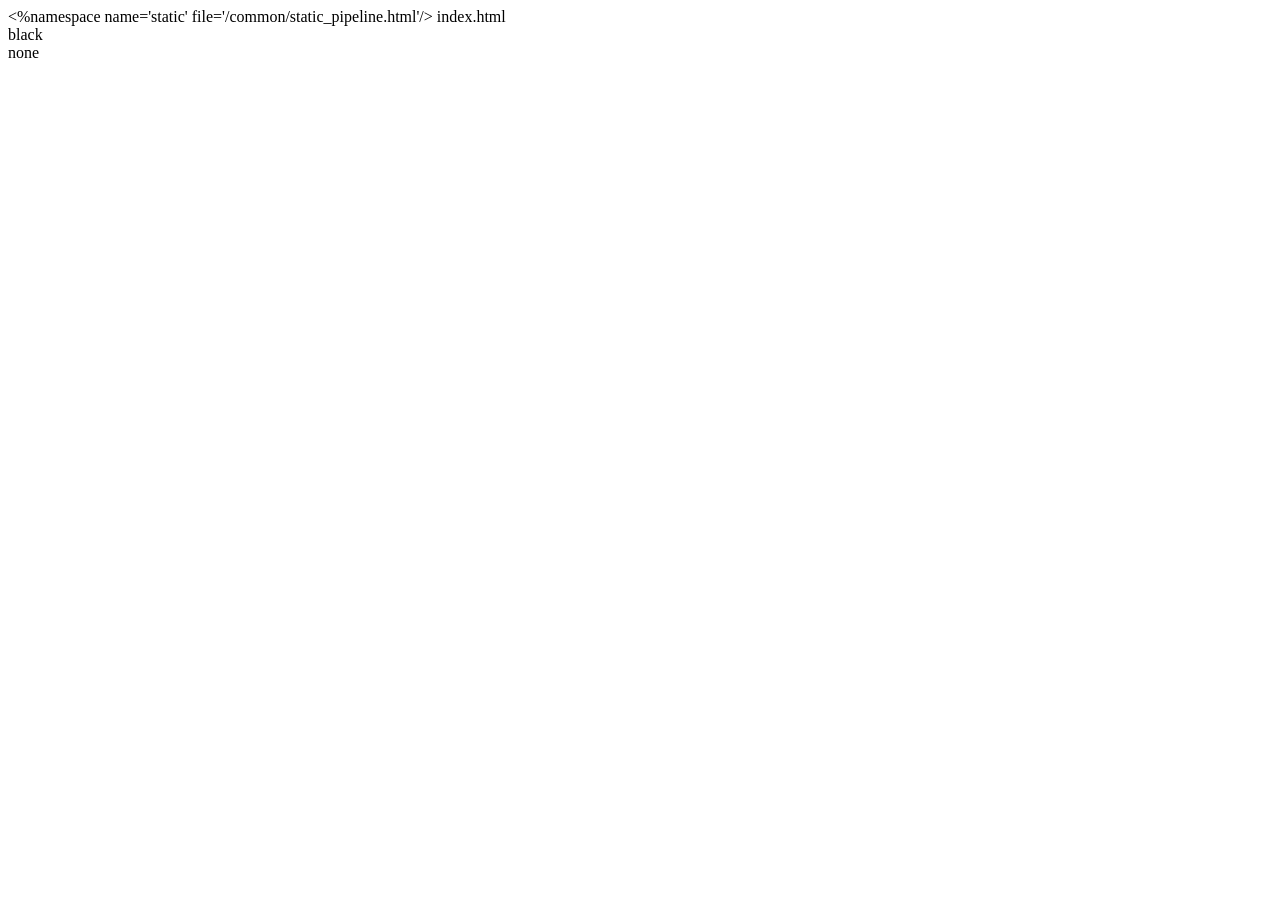
==== templates/index.html @ 0f33fc9c "add template func" ====
<%namespace name='static' file='/common/static_pipeline.html'/>
<html>
  <head>
    <meta http-equiv="content-type" content="text/html; charset=utf-8" />
    <title>django pipeline demo</title>
    <link rel="stylesheet" href="${static.url('css/index.css')}" type="text/css" media="all" />
  </head>
  <body>
    index.html
    <div class="black">
      black
    </div>
    <div>
      none
    </div>
  </body>
</html>
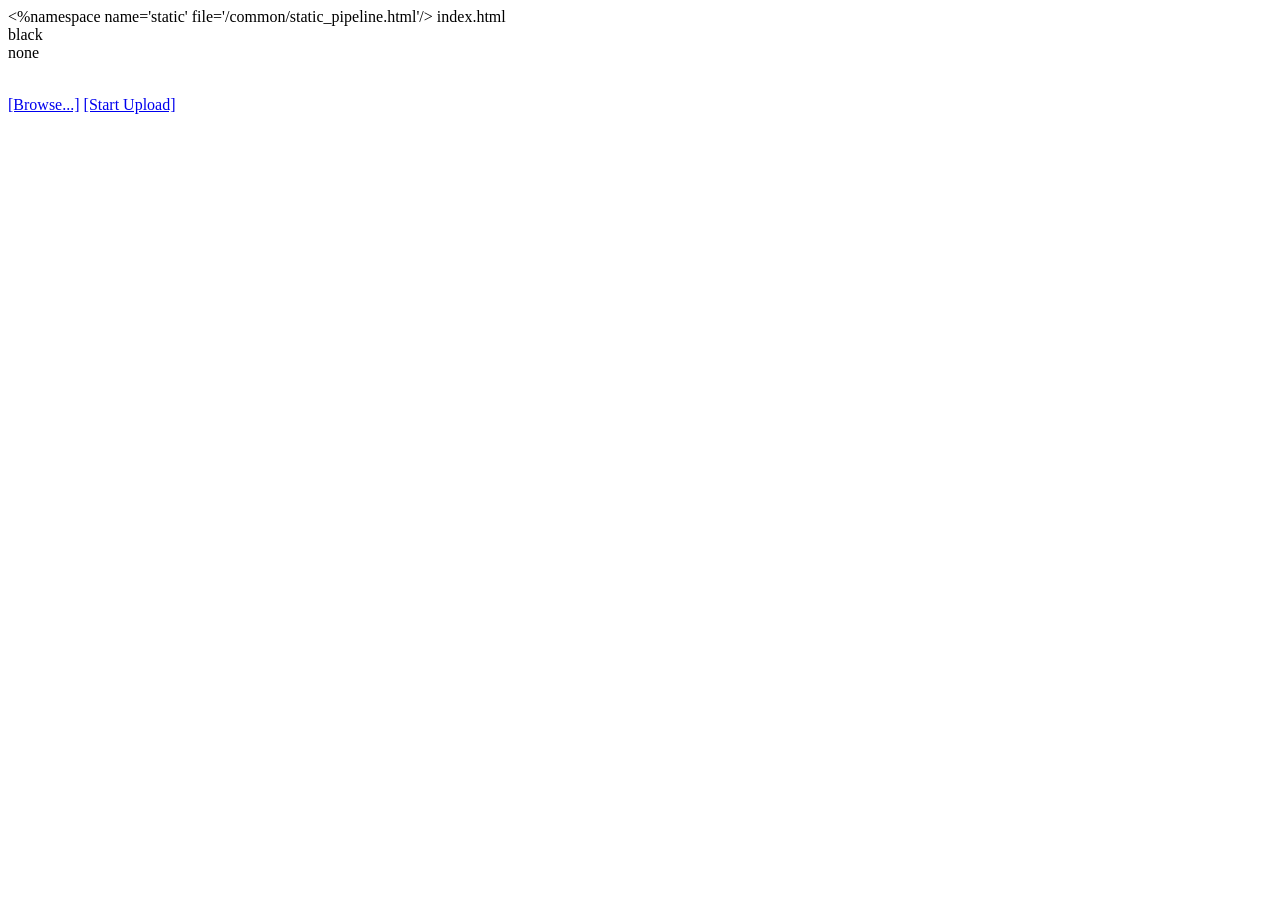
==== commit 193253e2: "update demo app" ====
--- a/templates/index.html
+++ b/templates/index.html
@@ -3,7 +3,12 @@
   <head>
     <meta http-equiv="content-type" content="text/html; charset=utf-8" />
     <title>django pipeline demo</title>
+
     <link rel="stylesheet" href="${static.url('css/index.css')}" type="text/css" media="all" />
+
+    <style type="text/css">p { border:5px solid green;}</style>
+    <script type="text/javascript" charset="utf-8" src="${static.url('js/index.js')}"> </script>
+    <script type="text/javascript" charset="utf-8" src="${static.url('js/plupload.full.min.js')}"> </script>
   </head>
   <body>
     index.html
@@ -13,5 +18,44 @@
     <div>
       none
     </div>
+    <ul id="filelist"></ul>
+    <br />
+
+    <div id="container">
+        <a id="browse" href="javascript:;">[Browse...]</a> 
+        <a id="start-upload" href="javascript:;">[Start Upload]</a>
+    </div>
+    <pre id="console"></pre>
+    <form method="post" action="">
+      <input type="hidden" name="csrfmiddlewaretoken" value="${csrf_token}"/>
+    </form>
+    <script type="text/javascript">
+      var uploader = new plupload.Uploader({
+          browse_button: 'browse', // this can be an id of a DOM element or the DOM element itself
+          url: '/fileupload',
+          headers: {'X-Requested-With' : 'XMLHttpRequest', 'X-CSRFToken' : '${csrf_token}'},
+          multipart_params: {
+            csrfmiddlewaretoken: '${csrf_token}',
+          },
+      });
+
+      uploader.init();
+      uploader.bind('FilesAdded', function(up, files) {
+          var html = '';
+          plupload.each(files, function(file) {
+              html += '<li id="' + file.id + '">' + file.name + ' (' + plupload.formatSize(file.size) + ') <b></b></li>';
+          });
+          document.getElementById('filelist').innerHTML += html;
+      });
+      uploader.bind('UploadProgress', function(up, file) {
+          document.getElementById(file.id).getElementsByTagName('b')[0].innerHTML = '<span>' + file.percent + "%</span>";
+      });
+      uploader.bind('Error', function(up, err) {
+          document.getElementById('console').innerHTML += "\nError #" + err.code + ": " + err.message;
+      });
+      document.getElementById('start-upload').onclick = function() {
+          uploader.start();
+      };
+    </script>
   </body>
 </html>
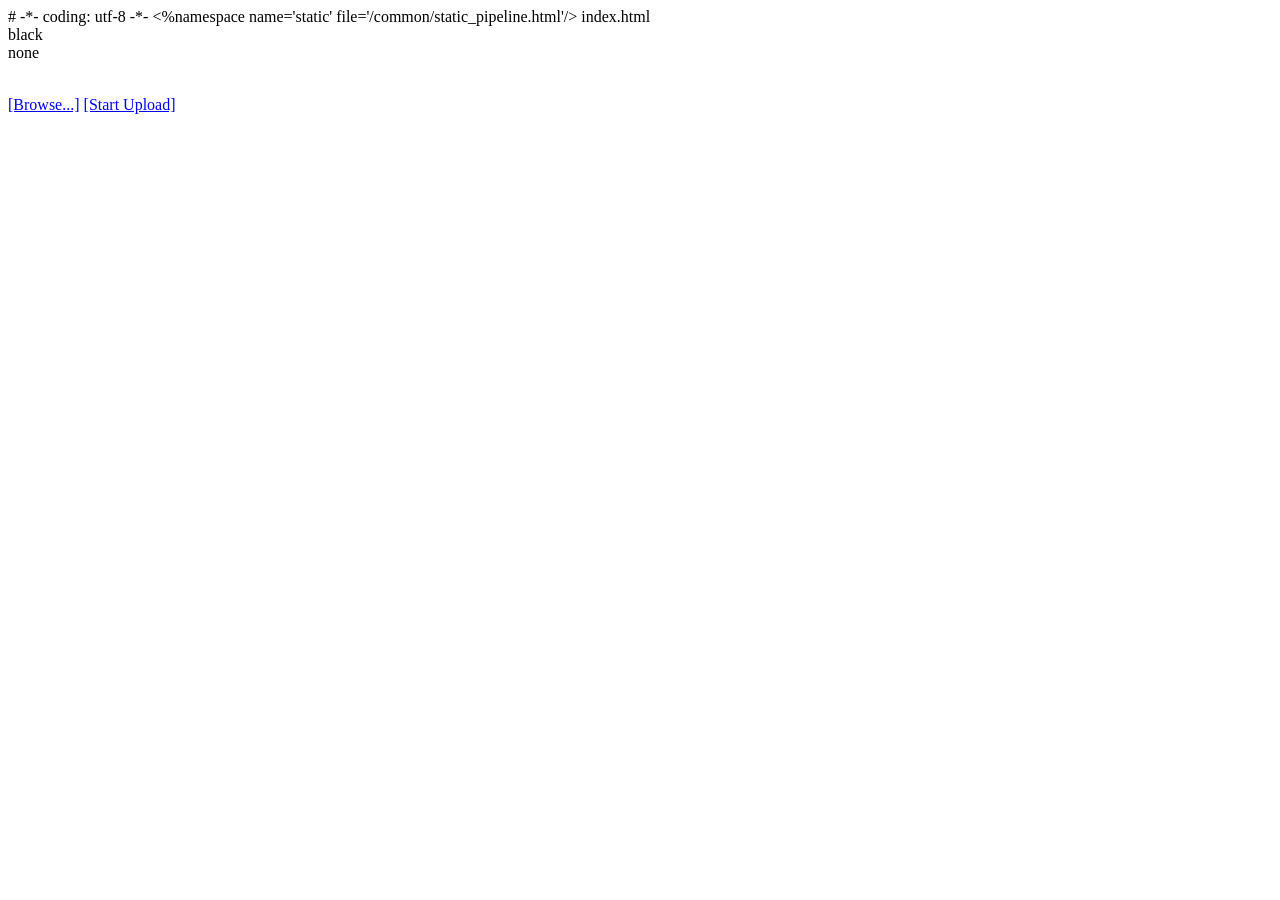
==== commit 9c8d7ea6: "添加使用plupload在客户端resize图片的方法" ====
--- a/templates/index.html
+++ b/templates/index.html
@@ -1,12 +1,12 @@
+# -*- coding: utf-8 -*-
 <%namespace name='static' file='/common/static_pipeline.html'/>
 <html>
   <head>
     <meta http-equiv="content-type" content="text/html; charset=utf-8" />
     <title>django pipeline demo</title>
-
     <link rel="stylesheet" href="${static.url('css/index.css')}" type="text/css" media="all" />
-
     <style type="text/css">p { border:5px solid green;}</style>
+    <script type="text/javascript" charset="utf-8" src="${static.url('js/jquery-2.1.1.min.js')}"> </script>
     <script type="text/javascript" charset="utf-8" src="${static.url('js/index.js')}"> </script>
     <script type="text/javascript" charset="utf-8" src="${static.url('js/plupload.full.min.js')}"> </script>
   </head>
@@ -19,6 +19,8 @@
       none
     </div>
     <ul id="filelist"></ul>
+    <br />
+    <img src="" alt=""/>
     <br />
 
     <div id="container">
@@ -34,18 +36,41 @@
           browse_button: 'browse', // this can be an id of a DOM element or the DOM element itself
           url: '/fileupload',
           headers: {'X-Requested-With' : 'XMLHttpRequest', 'X-CSRFToken' : '${csrf_token}'},
+          resize: {
+            width: 100,
+            height: 100
+          },
+          filters: {
+            mime_types: [{ title : "图片", extensions : "jpg,jpeg,png" }],
+            max_file_size: "1mb",
+          },
           multipart_params: {
             csrfmiddlewaretoken: '${csrf_token}',
           },
       });
 
       uploader.init();
+      function showImagePreview(file, toDom ) {
+        var item = $( "<li id="+ file.id + "></li>" ).prependTo( toDom );
+        var image = $( new Image() ).appendTo( item );
+        image.addClass('preview')
+        $('<b></b>').appendTo(item);
+        var preloader = new mOxie.Image();
+        preloader.onload = function() {
+            preloader.downsize( 100, 100 );
+            image.prop( "src", preloader.getAsDataURL() );
+        };
+        preloader.load( file.getSource() );
+      }
       uploader.bind('FilesAdded', function(up, files) {
-          var html = '';
+          dom = $('#filelist')
           plupload.each(files, function(file) {
-              html += '<li id="' + file.id + '">' + file.name + ' (' + plupload.formatSize(file.size) + ') <b></b></li>';
+            if(!file.type.match('image')){
+              $('<li id="' + file.id + '">' + file.name + ' (' + plupload.formatSize(file.size) + ') <b ></b></li>').appendTo(dom)
+            } else {
+              showImagePreview(file, dom)
+            }
           });
-          document.getElementById('filelist').innerHTML += html;
       });
       uploader.bind('UploadProgress', function(up, file) {
           document.getElementById(file.id).getElementsByTagName('b')[0].innerHTML = '<span>' + file.percent + "%</span>";
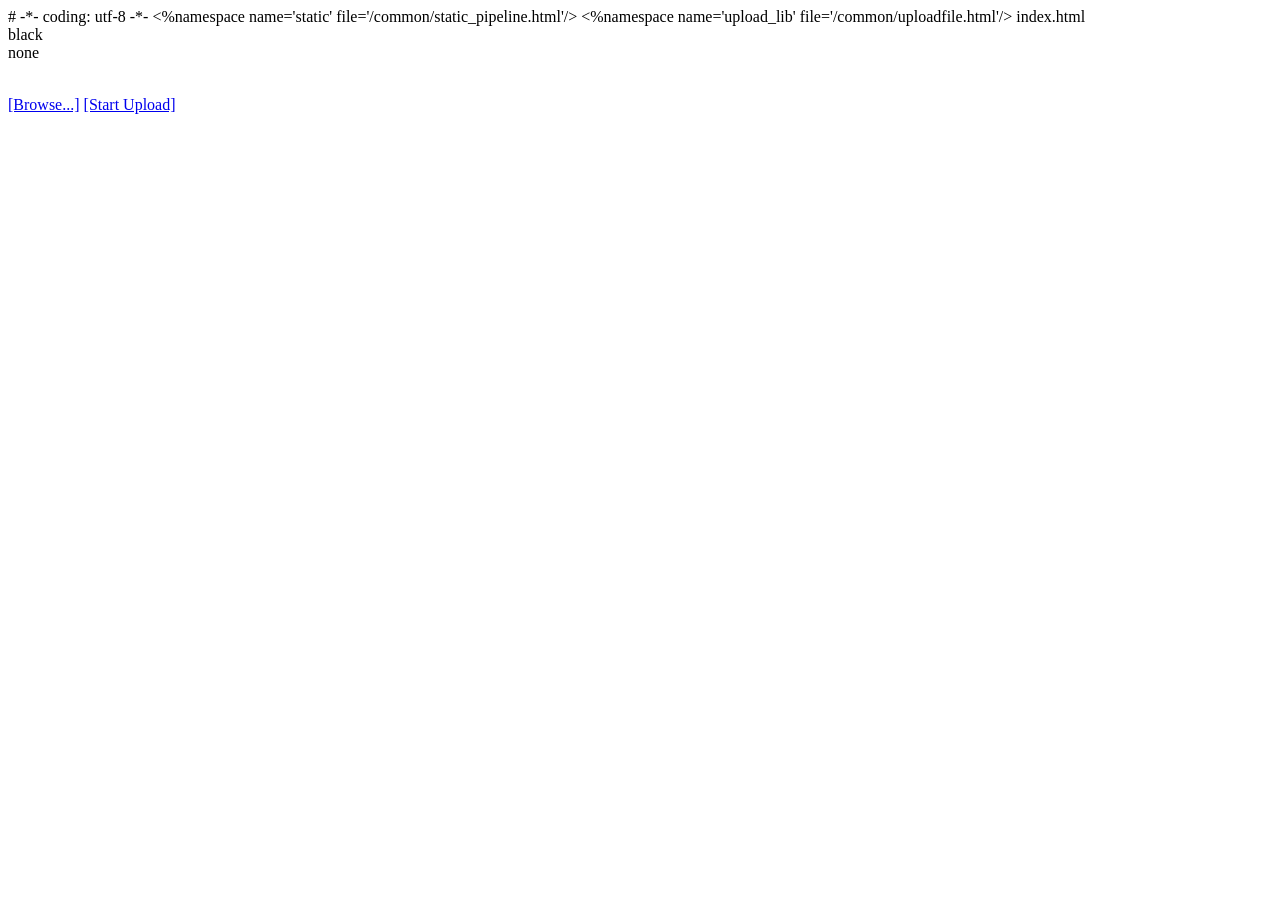
==== commit 7696f321: "mako提供一个plupload默认的配置(主要是csrf_token)" ====
--- a/templates/index.html
+++ b/templates/index.html
@@ -1,5 +1,6 @@
 # -*- coding: utf-8 -*-
 <%namespace name='static' file='/common/static_pipeline.html'/>
+<%namespace name='upload_lib' file='/common/uploadfile.html'/>
 <html>
   <head>
     <meta http-equiv="content-type" content="text/html; charset=utf-8" />
@@ -32,22 +33,9 @@
       <input type="hidden" name="csrfmiddlewaretoken" value="${csrf_token}"/>
     </form>
     <script type="text/javascript">
-      var uploader = new plupload.Uploader({
-          browse_button: 'browse', // this can be an id of a DOM element or the DOM element itself
-          url: '/fileupload',
-          headers: {'X-Requested-With' : 'XMLHttpRequest', 'X-CSRFToken' : '${csrf_token}'},
-          resize: {
-            width: 100,
-            height: 100
-          },
-          filters: {
-            mime_types: [{ title : "图片", extensions : "jpg,jpeg,png" }],
-            max_file_size: "1mb",
-          },
-          multipart_params: {
-            csrfmiddlewaretoken: '${csrf_token}',
-          },
-      });
+
+      var config = ${upload_lib.plupload_default_config()};
+      var uploader = new plupload.Uploader(config);
 
       uploader.init();
       function showImagePreview(file, toDom ) {
